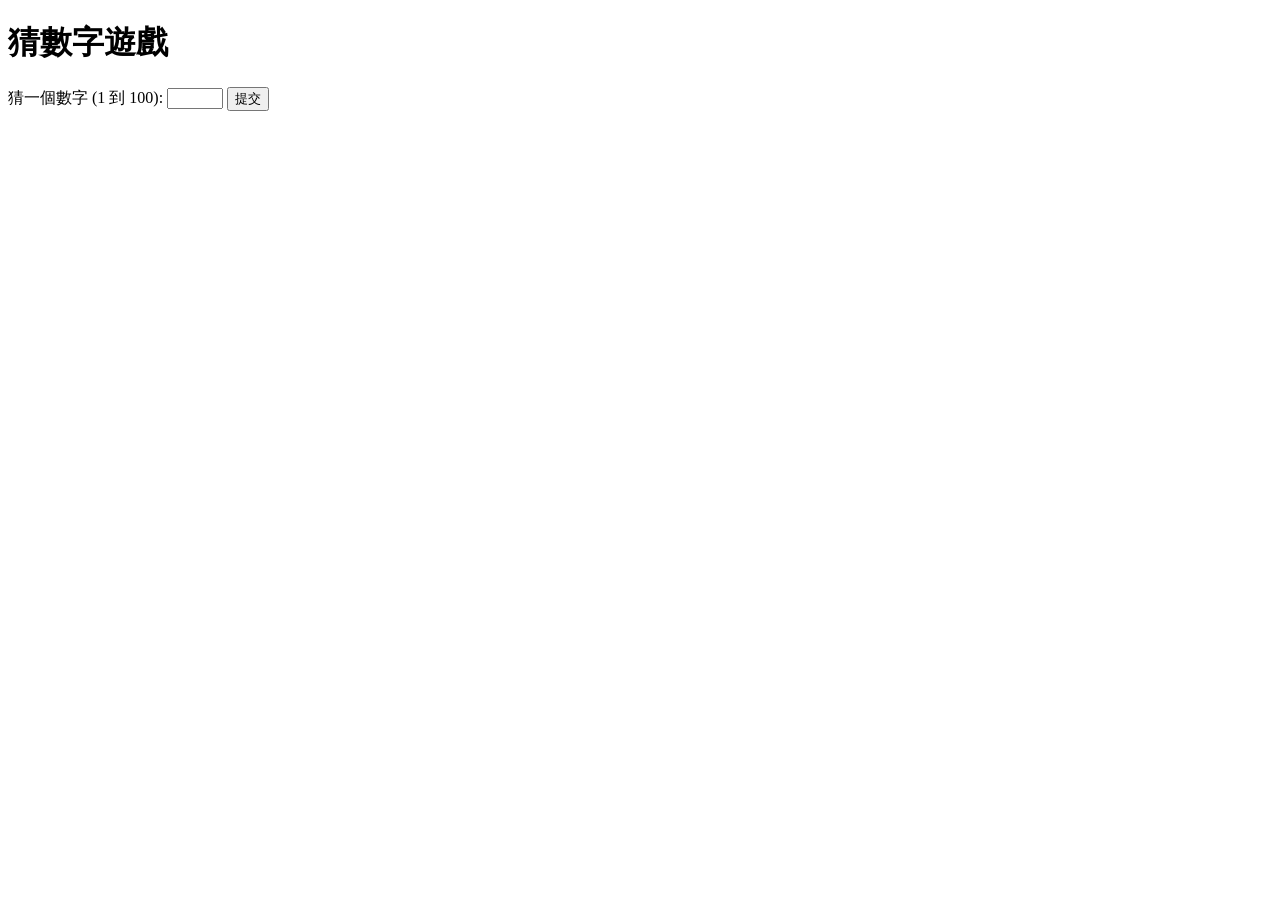
==== guess.html @ 704ab8cf "20260417" ====
<!DOCTYPE html>
<html lang="zh-Hant-TW">
<head>
    <meta charset="UTF-8">
    <meta name="viewport" content="width=device-width, initial-scale=1.0">
    <title>猜數字</title>
    <script src="guess.js" defer></script>
</head>
<body>
    <div>
        <h1>猜數字遊戲</h1>
        <label for="guessField">猜一個數字 (1 到 100):</label>
        <input type="number" class="guessField" id="guessField" min="1" max="100">
        <button class="guessSubmit">提交</button>
        <div class="result"></div>
        <div class="count"></div>
    </div>
</body>
</html>
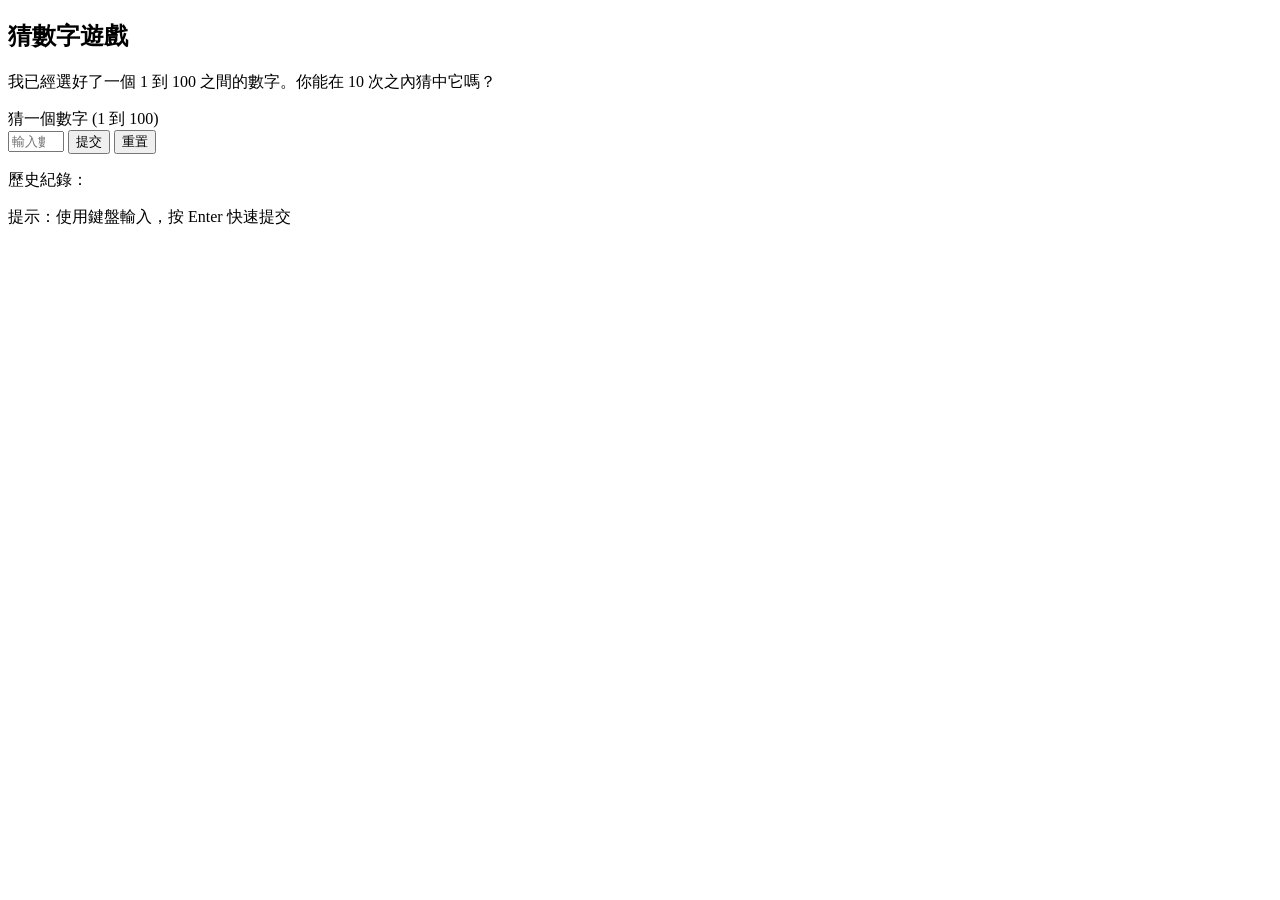
==== commit 080ea997: "20260424" ====
--- a/guess.html
+++ b/guess.html
@@ -7,13 +7,25 @@
     <script src="guess.js" defer></script>
 </head>
 <body>
-    <div>
-        <h1>猜數字遊戲</h1>
-        <label for="guessField">猜一個數字 (1 到 100):</label>
-        <input type="number" class="guessField" id="guessField" min="1" max="100">
-        <button class="guessSubmit">提交</button>
-        <div class="result"></div>
-        <div class="count"></div>
-    </div>
+    <main class="app">
+        <section class="card">
+            <h1 class="title">猜數字遊戲</h1>
+            <p class="instructions">我已經選好了一個 1 到 100 之間的數字。你能在 10 次之內猜中它嗎？</p>
+            
+            <label for="guessField" class="label">猜一個數字 (1 到 100)</label>
+            <div class="controls">
+                <input type="number" class="guessField" id="guessField" min="1" max="100" inputmode="numeric" placeholder="輸入數字…">
+                <button class="btn guessSubmit">提交</button>
+                <button class="btn reset">重置</button>
+            </div>
+
+            <p class="guesses" aria-live="polite">歷史紀錄：<span class="guessHistory"></span></p>
+            <div class="result" aria-live="polite"></div>
+            <div class="count" aria-live="polite"></div>
+        </section>
+        <footer class="foot">提示：使用鍵盤輸入，按 Enter 快速提交</footer>
+    </main>
+
+    <script src="guess.js" defer></script>
 </body>
 </html>
